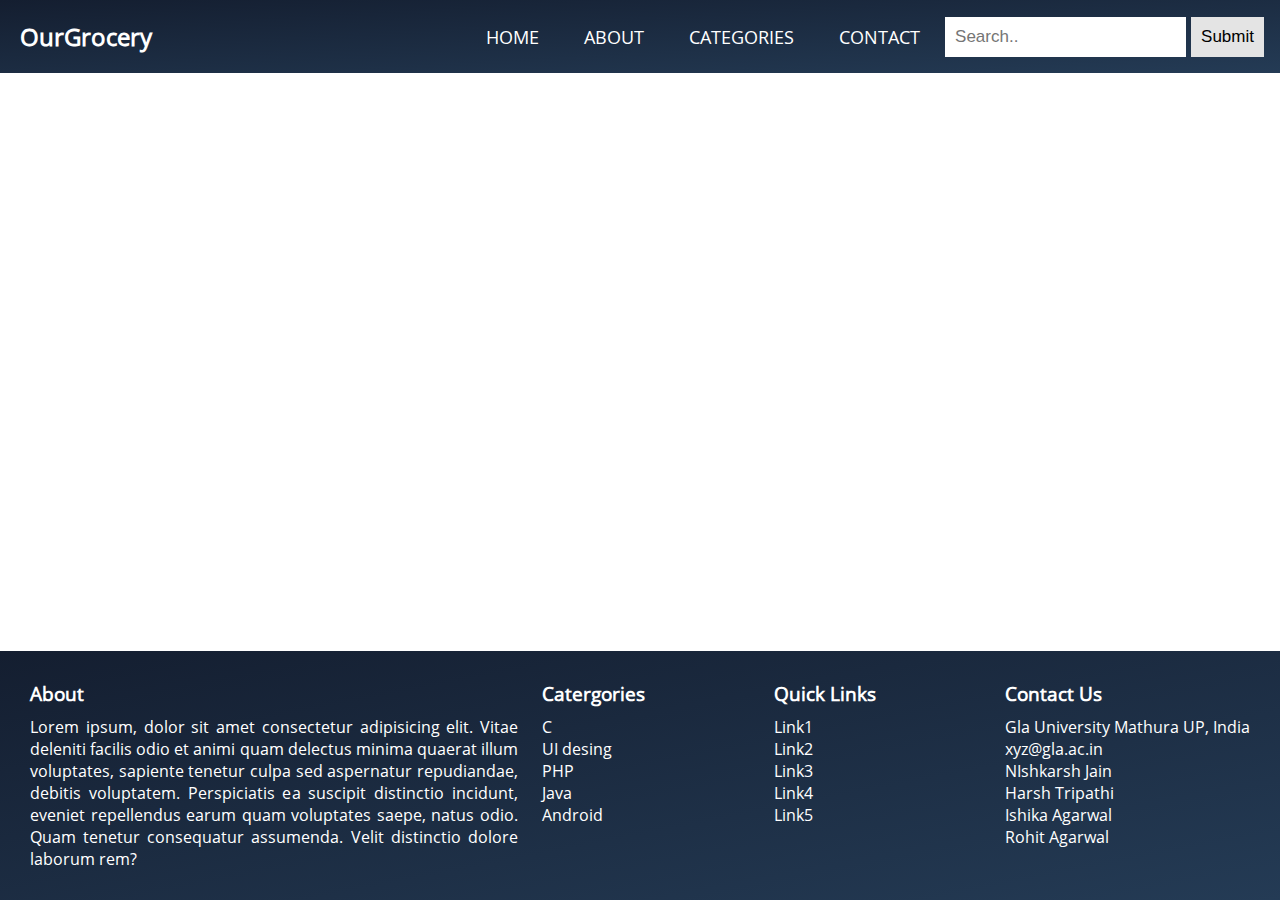
==== index.html @ 0e4f6c46 "added responsiveness to the footer" ====
<!DOCTYPE html>
<html lang="en">

<head>
    <meta charset="UTF-8" />
    <meta http-equiv="X-UA-Compatible" content="IE=edge" />
    <meta name="viewport" content="width=device-width, initial-scale=1.0" />
    <title>OurGrocery</title>
    <link rel="stylesheet" href="./css/navbar.css" />
    <link rel="stylesheet" href="./css/mainFooter.css">
    <link rel="stylesheet" href="https://stackpath.bootstrapcdn.com/font-awesome/4.7.0/css/font-awesome.min.css" />
</head>

<body>
    <header>
        <!-- Navbar starts----->
        <nav>
            <input type="checkbox" id="check" />
            <label for="check" class="show-btn">
          <i class="fa fa-bars"></i>
        </label>
            <div class="brand">
                <h2>OurGrocery</h2>
            </div>
            <ul class="menu">
                <li><a href="#">HOME</a></li>
                <li><a href="#">ABOUT</a></li>
                <li><a href="#">CATEGORIES</a></li>
                <li><a href="#">CONTACT</a></li>
                <div class="search-container">
                    <form action="#">
                        <input type="text" placeholder="Search.." name="search">
                        <button type="submit" class="btn">Submit</button>
                    </form>
                </div>
                <label for="check" class="hide-btn">
            <i class="fa fa-times"></i>
        </label>
            </ul>
        </nav>
        <!-- Navbar ends -->
    </header>

    <!-- footer starts---- -->
    <footer>
        <div class="footer-container">
            <div class="about">
                <h3>About</h3>
                <p> Lorem ipsum, dolor sit amet consectetur adipisicing elit. Vitae deleniti facilis odio et animi quam delectus minima quaerat illum voluptates, sapiente tenetur culpa sed aspernatur repudiandae, debitis voluptatem. Perspiciatis ea suscipit
                    distinctio incidunt, eveniet repellendus earum quam voluptates saepe, natus odio. Quam tenetur consequatur assumenda. Velit distinctio dolore laborum rem?
                </p>
            </div>
            <div class="links-container">
                <div class="catergories">
                  <h3>Catergories</h3>

                  <a href="#">C</a><br>
                  <a href="#">UI desing</a><br>
                  <a href="#">PHP</a><br>
                  <a href="#">Java</a><br>
                  <a href="#">Android</a><br>

                </div>
              <div class="quicklinks">
                  <h3>Quick Links</h3>
                  <a href="#">Link1</a><br>
                  <a href="#">Link2</a><br>
                  <a href="#">Link3</a><br>
                  <a href="#">Link4</a><br>
                  <a href="#">Link5</a><br>

                </div>
              <div class="contactus">
                  <h3>Contact Us</h3>
                  <p>Gla University Mathura UP, India</p>
                  <p>xyz@gla.ac.in</p>
                  <p>NIshkarsh Jain</p>
                  <p>Harsh Tripathi</p>
                  <p>Ishika Agarwal</p>
                  <p>Rohit Agarwal</p>
                </div>
            </div>
        </div>
    </footer>
    <!-- footer ends---- -->
</body>

</html>
---- css/navbar.css ----
* {
    padding: 0;
    margin: 0;
    box-sizing: border-box;
}

@font-face {
    font-family: OpenSans;
    src: url(../fonts/OpenSans-Regular.ttf);
}

body {
    font-family: OpenSans;
    min-height: 100vh;
    display: flex;
    flex-direction: column;
}

nav {
    display: flex;
    justify-content: space-between;
    background: linear-gradient(to bottom right, #141e30, #243b55);
    align-items: center;
}

.brand {
    padding: 20px;
    color: white;
}

.menu {
    display: inline-flex;
    align-items: center;
}

nav ul li {
    display: inline-flex;
    list-style: none;
    justify-content: space-around;
    margin-right: 5px;
}

nav ul li a {
    font-size: 1.1rem;
    color: white;
    text-decoration: none;
    padding: 20px;
    transition: 0.3s;
}

nav ul li a:hover {
    background-color: white;
    color: black;
}

.search-container input[type=text] {
    padding: 10px;
    font-size: 17px;
    border: none;
}

.search-container button {
    float: right;
    background-color: rgb(228, 228, 228);
    padding: 10px;
    margin-left: 5px;
    margin-right: 16px;
    font-size: 17px;
    transition: 0.3s;
    border: none;
    cursor: pointer;
}

.search-container .btn:hover {
    background-color: rgb(190, 190, 190);
}

.show-btn,
.hide-btn,
#check {
    font-size: 30px;
    color: white;
    display: none;
    position: absolute;
    right: 10px;
    padding-right: 20px;
}

@media screen and (max-width: 983px) {
    .menu {
        position: fixed;
        top: 0;
        right: -100%;
        display: block;
        width: 55%;
        height: 100vh;
        background: linear-gradient(to bottom right, #141e30, #243b55);
        text-align: center;
        padding: 120px 0px;
        transition: 0.5s;
    }
    .show-btn {
        display: block;
    }
    .menu li {
        display: block;
    }
    .menu li a {
        display: block;
        margin-left: 0;
        transition: 0.5s;
    }
    .menu li a:hover {
        color: white;
        background-color: #243b55;
    }
    #check:checked~.menu {
        right: 0;
    }
    .hide-btn {
        display: block;
        position: absolute;
        right: 10px;
        top: 15px;
    }
    .search-container {
        display: block;
        float: none;
    }
    .search-container .btn,
    .search-container input[type=text] {
        float: none;
        margin: 5px 0px;
        width: 90%;
        padding: 10px;
    }
    .search-container input[type=text] {
        text-align: left;
    }
    .search-container .btn {
        align-items: center;
    }
}
---- css/mainFooter.css ----
.footer-container {
    background: linear-gradient(to bottom right, #141e30, #243b55);
    display: flex;
    flex-direction: row;
    justify-content: space-between;
    padding: 30px;
    width: 100%;
    margin: auto 0;
}

footer {
    margin-top: auto;
}
.footer-container p{
    color: white;
}

.footer-container h3 {
    color: white;
    margin-bottom: 10px;
}

.links-container{
    width: 58%;
    display: flex;
    justify-content: space-between;
    flex-direction: row;
}

.about {
    text-align: justify;
    width: 40%;
    /* float: left; */
}

.footer-container a {
    text-decoration: none;
    color: white;
}

.footer-container a :hover {
    color: yellow;
}
@media screen and (max-width:710px) {
    .footer-container{
        display: block;
    }
    .about{
        width: 100%;
    }
    .links-container{
        margin-top: 30px;
        width: 100%;
    }
}
@media screen and (max-width:510px) {
    .footer-container{
        display: block;
    }
    .about{
        width: 100%;
    }
    .links-container{
        display: block;
        margin-top: 30px;
        width: 100%;
    }
    .quicklinks, .catergories, .contactus{
        margin-bottom: 20px;
    }
}
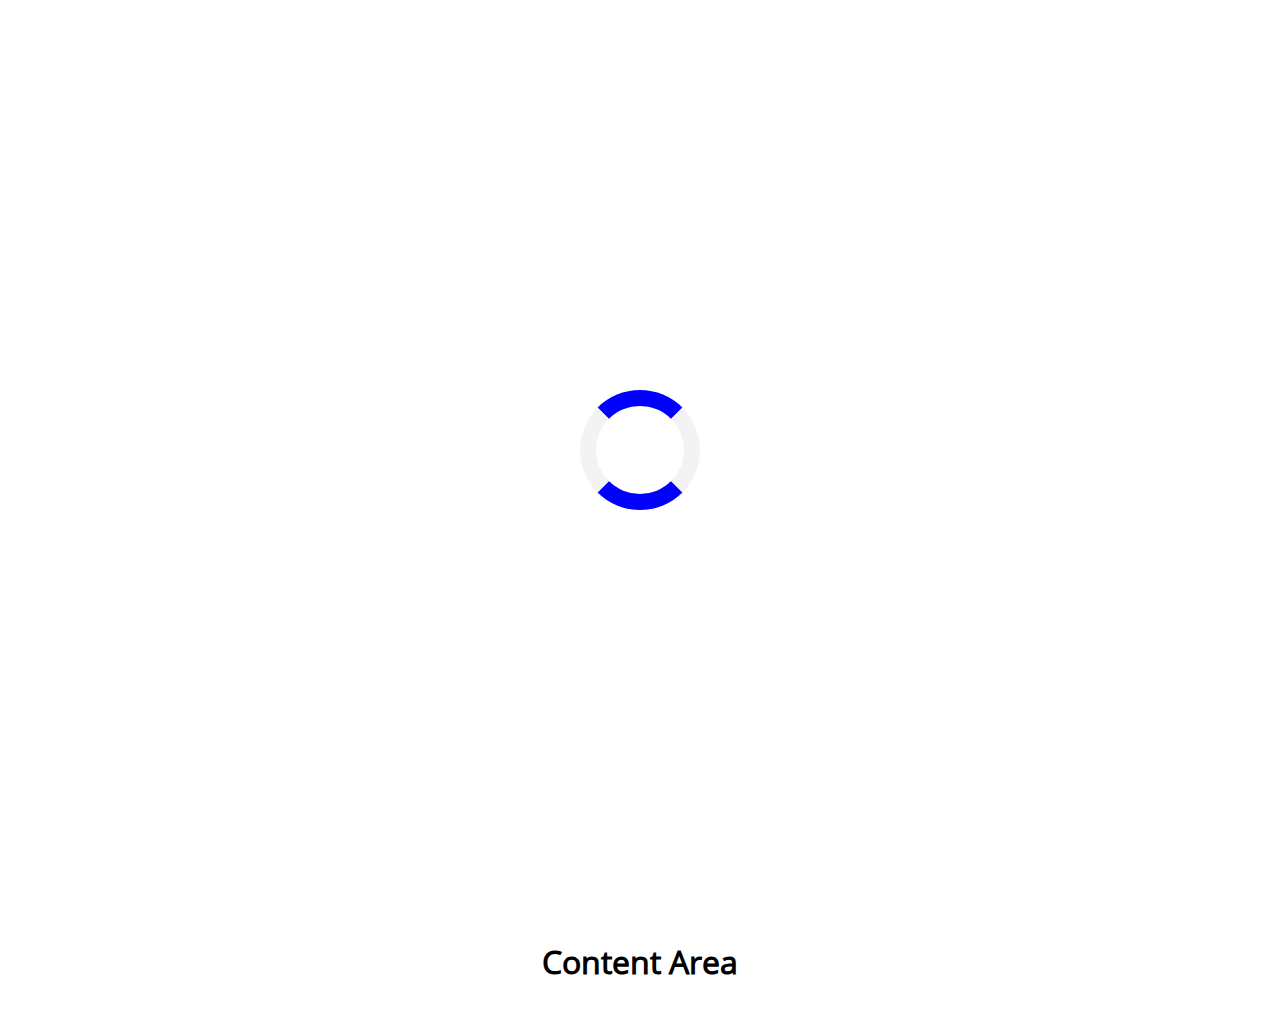
==== commit d6d6e8bd: "added loader and updated style of footer" ====
--- a/index.html
+++ b/index.html
@@ -8,17 +8,21 @@
     <title>OurGrocery</title>
     <link rel="stylesheet" href="./css/navbar.css" />
     <link rel="stylesheet" href="./css/mainFooter.css">
+    <link rel="stylesheet" href="./css/myLoader.css">
     <link rel="stylesheet" href="https://stackpath.bootstrapcdn.com/font-awesome/4.7.0/css/font-awesome.min.css" />
 </head>
 
-<body>
-    <header>
+<body onload="myFunction()">
+    <div class="main-loader">
+        <div id="loader"></div>
+    </div>
+    <header id="home" class="animate-bottom">
         <!-- Navbar starts----->
         <nav>
             <input type="checkbox" id="check" />
             <label for="check" class="show-btn">
-          <i class="fa fa-bars"></i>
-        </label>
+                <i class="fa fa-bars"></i>
+            </label>
             <div class="brand">
                 <h2>OurGrocery</h2>
             </div>
@@ -34,16 +38,20 @@
                     </form>
                 </div>
                 <label for="check" class="hide-btn">
-            <i class="fa fa-times"></i>
-        </label>
+                    <i class="fa fa-times"></i>
+                </label>
             </ul>
         </nav>
         <!-- Navbar ends -->
     </header>
-
+    <main>
+        <h1 style="text-align: center; padding: 40px;">
+            Content Area
+        </h1>
+    </main>
     <!-- footer starts---- -->
     <footer>
-        <div class="footer-container">
+        <div class="footer-container animate-bottom" id="home1">
             <div class="about">
                 <h3>About</h3>
                 <p> Lorem ipsum, dolor sit amet consectetur adipisicing elit. Vitae deleniti facilis odio et animi quam delectus minima quaerat illum voluptates, sapiente tenetur culpa sed aspernatur repudiandae, debitis voluptatem. Perspiciatis ea suscipit
@@ -52,37 +60,38 @@
             </div>
             <div class="links-container">
                 <div class="catergories">
-                  <h3>Catergories</h3>
+                    <h3>Catergories</h3>
 
-                  <a href="#">C</a><br>
-                  <a href="#">UI desing</a><br>
-                  <a href="#">PHP</a><br>
-                  <a href="#">Java</a><br>
-                  <a href="#">Android</a><br>
+                    <a href="#">C</a><br>
+                    <a href="#">UI desing</a><br>
+                    <a href="#">PHP</a><br>
+                    <a href="#">Java</a><br>
+                    <a href="#">Android</a><br>
 
                 </div>
-              <div class="quicklinks">
-                  <h3>Quick Links</h3>
-                  <a href="#">Link1</a><br>
-                  <a href="#">Link2</a><br>
-                  <a href="#">Link3</a><br>
-                  <a href="#">Link4</a><br>
-                  <a href="#">Link5</a><br>
+                <div class="quicklinks">
+                    <h3>Quick Links</h3>
+                    <a href="#">Link1</a><br>
+                    <a href="#">Link2</a><br>
+                    <a href="#">Link3</a><br>
+                    <a href="#">Link4</a><br>
+                    <a href="#">Link5</a><br>
 
                 </div>
-              <div class="contactus">
-                  <h3>Contact Us</h3>
-                  <p>Gla University Mathura UP, India</p>
-                  <p>xyz@gla.ac.in</p>
-                  <p>NIshkarsh Jain</p>
-                  <p>Harsh Tripathi</p>
-                  <p>Ishika Agarwal</p>
-                  <p>Rohit Agarwal</p>
+                <div class="contactus">
+                    <h3>Contact Us</h3>
+                    <p>Gla University Mathura UP, India</p>
+                    <p>xyz@gla.ac.in</p>
+                    <p>NIshkarsh Jain</p>
+                    <p>Harsh Tripathi</p>
+                    <p>Ishika Agarwal</p>
+                    <p>Rohit Agarwal</p>
                 </div>
             </div>
         </div>
     </footer>
     <!-- footer ends---- -->
+    <script src="./js/loader.js"></script>
 </body>
 
 </html>--- a/css/mainFooter.css
+++ b/css/mainFooter.css
@@ -11,7 +11,8 @@
 footer {
     margin-top: auto;
 }
-.footer-container p{
+
+.footer-container p {
     color: white;
 }
 
@@ -20,7 +21,7 @@
     margin-bottom: 10px;
 }
 
-.links-container{
+.links-container {
     width: 58%;
     display: flex;
     justify-content: space-between;
@@ -30,42 +31,54 @@
 .about {
     text-align: justify;
     width: 40%;
-    /* float: left; */
 }
 
 .footer-container a {
     text-decoration: none;
     color: white;
+    transition: 0.3s;
 }
 
-.footer-container a :hover {
-    color: yellow;
+.footer-container a:hover {
+    color: #3b80ff;
+    border-bottom: 1px solid #3371e4;
 }
+
+.copyright {
+    text-align: center;
+    color: white;
+    padding: 20px;
+    background-color: #141e30;
+}
+
 @media screen and (max-width:710px) {
-    .footer-container{
+    .footer-container {
         display: block;
     }
-    .about{
+    .about {
         width: 100%;
     }
-    .links-container{
+    .links-container {
         margin-top: 30px;
         width: 100%;
     }
 }
+
 @media screen and (max-width:510px) {
-    .footer-container{
+    .footer-container {
         display: block;
     }
-    .about{
+    .about {
         width: 100%;
     }
-    .links-container{
+    .links-container {
         display: block;
         margin-top: 30px;
         width: 100%;
     }
-    .quicklinks, .catergories, .contactus{
+    .quicklinks,
+    .catergories,
+    .contactus {
         margin-bottom: 20px;
     }
 }--- a/css/myLoader.css
+++ b/css/myLoader.css
@@ -0,0 +1,72 @@
+#loader {
+    border: 16px solid #f3f3f3;
+    border-radius: 50%;
+    border-top: 16px solid blue;
+    border-bottom: 16px solid blue;
+    width: 120px;
+    height: 120px;
+    -webkit-animation: spin 2s linear infinite;
+    animation: spin 2s linear infinite;
+}
+
+.main-loader {
+    display: flex;
+    justify-content: center;
+    align-items: center;
+    height: 100vh;
+    width: 100%;
+}
+
+header,
+footer {
+    display: none;
+}
+
+.animate-bottom {
+    position: relative;
+    -webkit-animation-name: animatebottom;
+    -webkit-animation-duration: 1s;
+    animation-name: animatebottom;
+    animation-duration: 1s;
+}
+
+@-webkit-keyframes animatebottom {
+    from {
+        left: -10px;
+        opacity: 0
+    }
+    to {
+        left: 0;
+        opacity: 1
+    }
+}
+
+@keyframes animatebottom {
+    from {
+        left: -10px;
+        opacity: 0.2
+    }
+    to {
+        left: 0;
+        opacity: 1
+    }
+}
+
+@-webkit-keyframes spin {
+    0% {
+        -webkit-transform: rotate(0deg);
+    }
+    100% {
+        -webkit-transform: rotate(360deg);
+        right: 100%;
+    }
+}
+
+@keyframes spin {
+    0% {
+        transform: rotate(0deg);
+    }
+    100% {
+        transform: rotate(360deg);
+    }
+}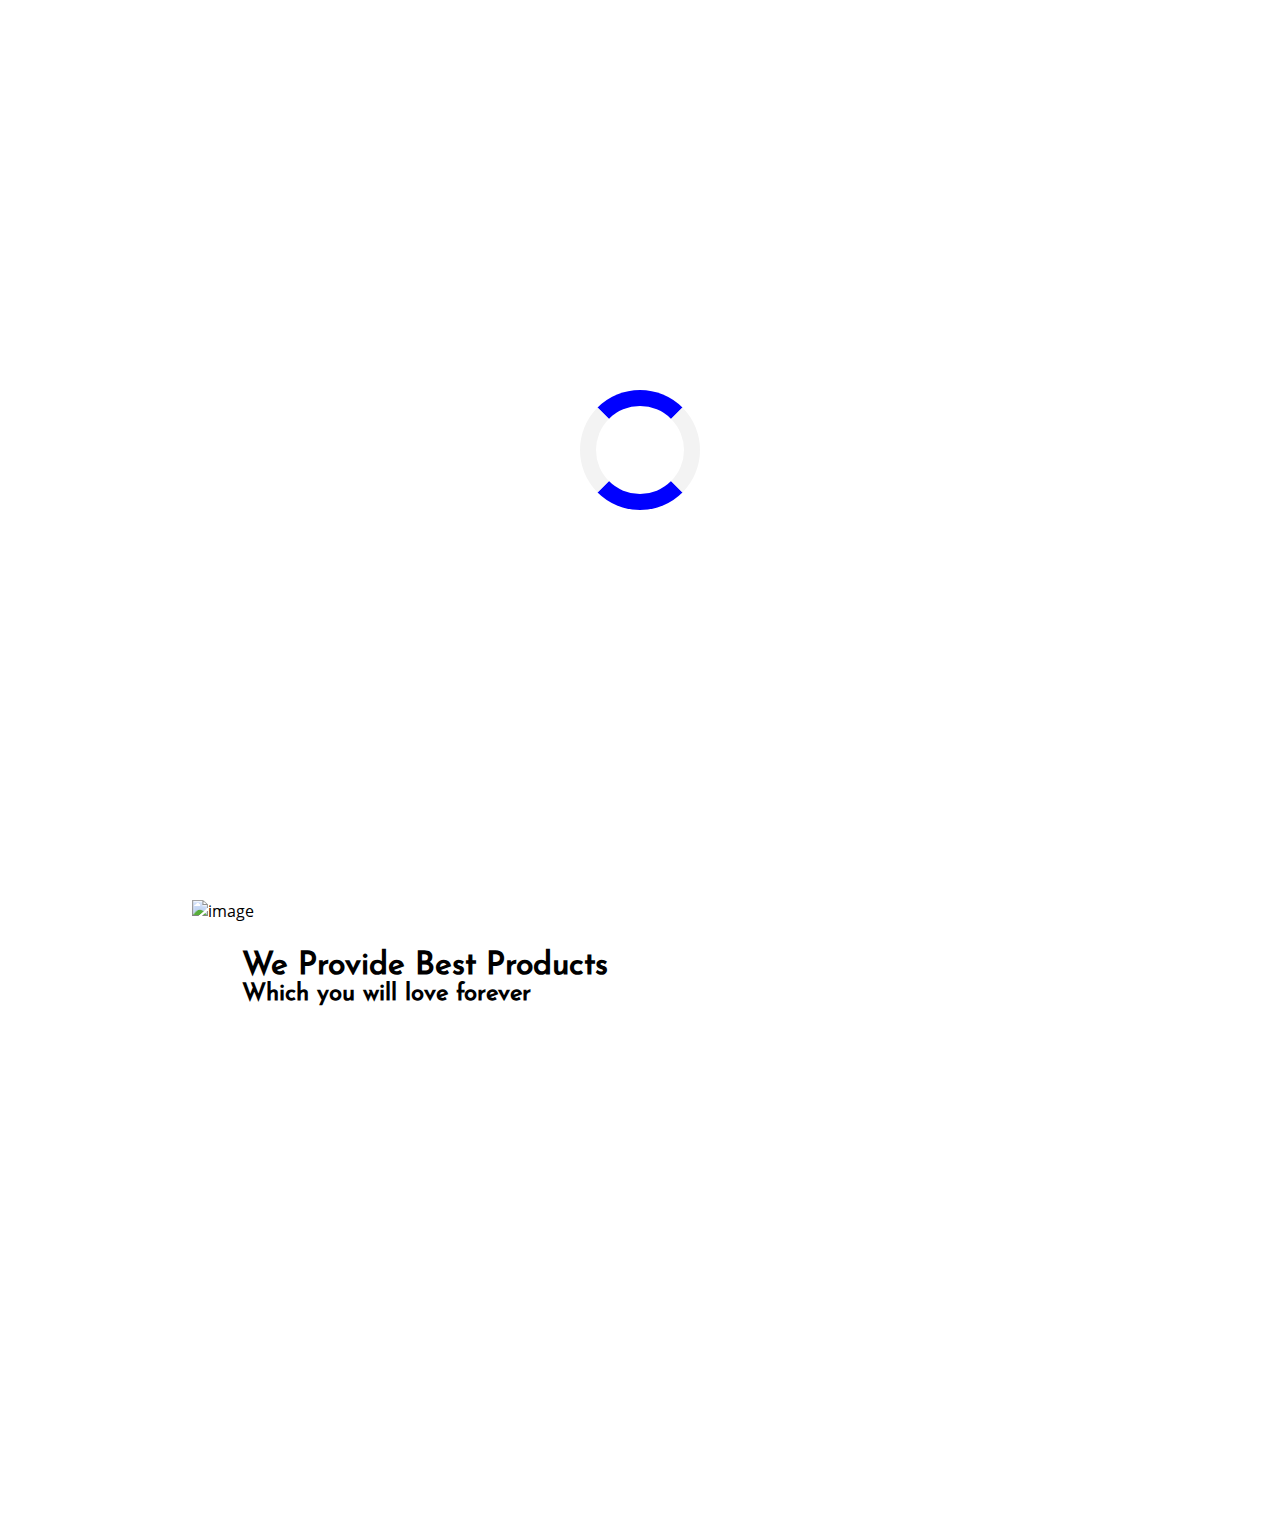
==== commit 7fc5f51d: "added banner image and responsiveness" ====
--- a/index.html
+++ b/index.html
@@ -9,6 +9,7 @@
     <link rel="stylesheet" href="./css/navbar.css" />
     <link rel="stylesheet" href="./css/mainFooter.css">
     <link rel="stylesheet" href="./css/myLoader.css">
+    <link rel="stylesheet" href="/css/main.css">
     <link rel="stylesheet" href="https://stackpath.bootstrapcdn.com/font-awesome/4.7.0/css/font-awesome.min.css" />
 </head>
 
@@ -45,9 +46,15 @@
         <!-- Navbar ends -->
     </header>
     <main>
-        <h1 style="text-align: center; padding: 40px;">
-            Content Area
-        </h1>
+        <div class="image-container animate-bottom">
+            <!-- https://images.unsplash.com/photo-1604742763104-86a0cf0aa1c2?ixlib=rb-1.2.1&ixid=MnwxMjA3fDB8MHxwaG90by1wYWdlfHx8fGVufDB8fHx8&auto=format&fit=crop&w=1170&q=80 -->
+            <div class="top-left">
+                <h1>We Provide Best Products</h1>
+                <h2 class="hide"> Which you will love forever</h2>
+            </div>
+            <img src="./images/1.jpeg" alt="image">
+
+        </div>
     </main>
     <!-- footer starts---- -->
     <footer>
@@ -62,33 +69,32 @@
                 <div class="catergories">
                     <h3>Catergories</h3>
 
-                    <a href="#">C</a><br>
-                    <a href="#">UI desing</a><br>
-                    <a href="#">PHP</a><br>
-                    <a href="#">Java</a><br>
-                    <a href="#">Android</a><br>
+                    <a href="#">Ready to Cook</a>
+                    <a href="#">Home Utility</a>
+                    <a href="#">Soft Drinks</a>
+                    <a href="#">Snacks</a>
+                    <a href="#">Body Care</a>
 
                 </div>
                 <div class="quicklinks">
                     <h3>Quick Links</h3>
-                    <a href="#">Link1</a><br>
-                    <a href="#">Link2</a><br>
-                    <a href="#">Link3</a><br>
-                    <a href="#">Link4</a><br>
-                    <a href="#">Link5</a><br>
+                    <a href="#">Admin Login</a>
+                    <a href="#">Top Offers</a>
+                    <a href="#">Home</a>
+                    <a href="#">Contact Us</a>
+                    <a href="#">About Us</a>
 
                 </div>
                 <div class="contactus">
                     <h3>Contact Us</h3>
-                    <p>Gla University Mathura UP, India</p>
-                    <p>xyz@gla.ac.in</p>
-                    <p>NIshkarsh Jain</p>
-                    <p>Harsh Tripathi</p>
-                    <p>Ishika Agarwal</p>
-                    <p>Rohit Agarwal</p>
+                    <p>17km Stone, NH-2</p>
+                    <p>Mathura, Chaumuhan</p>
+                    <p>Uttar Pradesh 281406</p>
+
                 </div>
             </div>
         </div>
+        <div class="copyright">&copy; Copyright: OurGrocery</div>
     </footer>
     <!-- footer ends---- -->
     <script src="./js/loader.js"></script>
--- a/css/main.css
+++ b/css/main.css
@@ -0,0 +1,75 @@
+@font-face {
+    font-family: JosefinSans;
+    src: url(../fonts/JosefinSans-Regular.ttf);
+}
+
+.image-container {
+    display: flex;
+    justify-content: center;
+}
+
+.image-container img {
+    width: 70%;
+    height: 70vh;
+}
+
+.top-left {
+    position: absolute;
+    width: 70%;
+    height: 70vh;
+    padding: 50px;
+    font-family: JosefinSans;
+    /* left: 50%;
+    transform: translate(-50%, -50%); */
+    /* top: 50%; */
+    /* display: flex;
+    text-align: center;
+    justify-content: center;
+    align-items: center; */
+    /* background-color: rgba(0, 0, 0, 0.287); */
+}
+
+@media screen and (max-width:1000px) {
+    .top-left {
+        width: 100%;
+        height: 50vh;
+        font-size: 14px;
+    }
+    .image-container img {
+        width: 100%;
+        height: 50vh;
+    }
+}
+
+@media screen and (max-width:800px) {
+    .top-left {
+        /* display: none; */
+        font-size: 12px;
+        width: 100%;
+        height: 40vh;
+    }
+    .image-container img {
+        width: 100%;
+        height: 40vh;
+    }
+}
+
+@media screen and (max-width:500px) {
+    .top-left {
+        position: relative;
+        font-size: 10px;
+        padding: 8px;
+        text-align: center;
+        height: fit-content;
+    }
+    .image-container img {
+        width: 100%;
+        height: 30vh;
+    }
+    .image-container {
+        display: block;
+    }
+    .hide {
+        display: none;
+    }
+}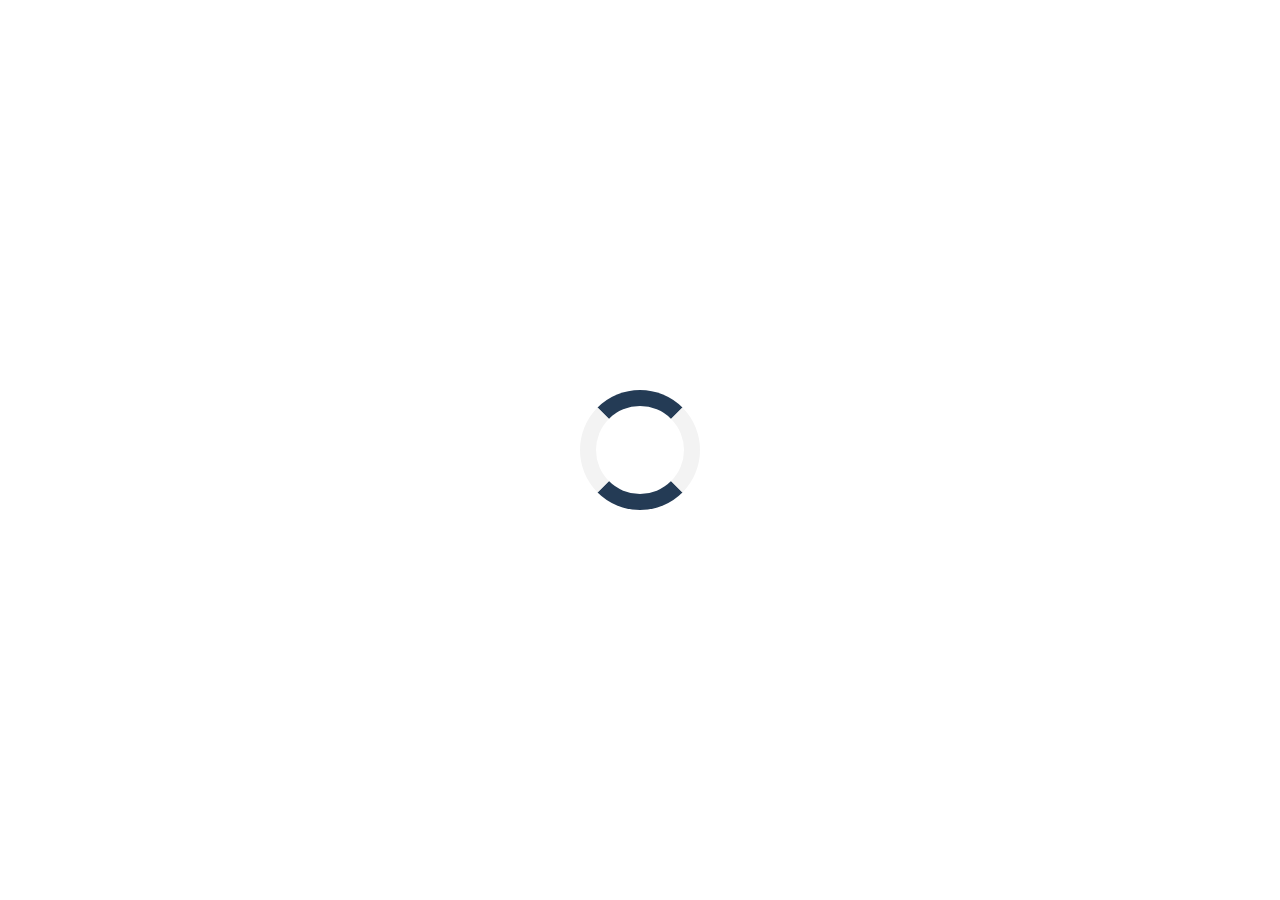
==== commit 77460e85: "added data and added card layout" ====
--- a/index.html
+++ b/index.html
@@ -9,7 +9,7 @@
     <link rel="stylesheet" href="./css/navbar.css" />
     <link rel="stylesheet" href="./css/mainFooter.css">
     <link rel="stylesheet" href="./css/myLoader.css">
-    <link rel="stylesheet" href="/css/main.css">
+    <link rel="stylesheet" href="./css/main.css">
     <link rel="stylesheet" href="https://stackpath.bootstrapcdn.com/font-awesome/4.7.0/css/font-awesome.min.css" />
 </head>
 
@@ -28,14 +28,14 @@
                 <h2>OurGrocery</h2>
             </div>
             <ul class="menu">
-                <li><a href="#">HOME</a></li>
+                <li><a href="index.html">HOME</a></li>
                 <li><a href="#">ABOUT</a></li>
                 <li><a href="#">CATEGORIES</a></li>
                 <li><a href="#">CONTACT</a></li>
                 <div class="search-container">
                     <form action="#">
-                        <input type="text" placeholder="Search.." name="search">
-                        <button type="submit" class="btn">Submit</button>
+                        <input type="text" placeholder="Search.." name="s">
+                        <button type="submit" class="btn">Search</button>
                     </form>
                 </div>
                 <label for="check" class="hide-btn">
@@ -46,6 +46,7 @@
         <!-- Navbar ends -->
     </header>
     <main>
+        <!-- Banner starts------->
         <div class="image-container animate-bottom">
             <!-- https://images.unsplash.com/photo-1604742763104-86a0cf0aa1c2?ixlib=rb-1.2.1&ixid=MnwxMjA3fDB8MHxwaG90by1wYWdlfHx8fGVufDB8fHx8&auto=format&fit=crop&w=1170&q=80 -->
             <div class="top-left">
@@ -53,16 +54,28 @@
                 <h2 class="hide"> Which you will love forever</h2>
             </div>
             <img src="./images/1.jpeg" alt="image">
+        </div>
+        <!-- Banner ends------->
+        <h1 style="text-align: center;">Products</h1>
+        <section class="card-container">
+            <!--             
+            <div class="card">
+                <img src="https://foodro.in/media/category//category-16160702352006.jpeg">
+                <h3>Daily Products</h3>
+                <h4>Price - Rs 130/-</h4>
+                <button>Buy</button>
+            </div> -->
 
-        </div>
+        </section>
     </main>
     <!-- footer starts---- -->
     <footer>
         <div class="footer-container animate-bottom" id="home1">
             <div class="about">
                 <h3>About</h3>
-                <p> Lorem ipsum, dolor sit amet consectetur adipisicing elit. Vitae deleniti facilis odio et animi quam delectus minima quaerat illum voluptates, sapiente tenetur culpa sed aspernatur repudiandae, debitis voluptatem. Perspiciatis ea suscipit
-                    distinctio incidunt, eveniet repellendus earum quam voluptates saepe, natus odio. Quam tenetur consequatur assumenda. Velit distinctio dolore laborum rem?
+                <p>
+                    Grocery shopping is easy. Check out our website for all your grocery needs ranging from 50 to 10000 all at one platform.No need to shop door to door anymore. Shop while relaxing in the comforts of your home. Now you can purchase whatever you want at reasonable
+                    prices with a wide variety of products.
                 </p>
             </div>
             <div class="links-container">
@@ -97,6 +110,8 @@
         <div class="copyright">&copy; Copyright: OurGrocery</div>
     </footer>
     <!-- footer ends---- -->
+    <script src="./js/data.js"></script>
+    <script src="./js/app.js"></script>
     <script src="./js/loader.js"></script>
 </body>
 
--- a/css/navbar.css
+++ b/css/navbar.css
@@ -13,6 +13,7 @@
     font-family: OpenSans;
     min-height: 100vh;
     display: flex;
+    /* background: linear-gradient(to bottom right, #141e30, #243b55); */
     flex-direction: column;
 }
 
@@ -46,6 +47,7 @@
     text-decoration: none;
     padding: 20px;
     transition: 0.3s;
+    clip-path: polygon(10% 10%, 100% 0, 100% 100%, 0 100%, 0 100%);
 }
 
 nav ul li a:hover {
@@ -98,6 +100,7 @@
         text-align: center;
         padding: 120px 0px;
         transition: 0.5s;
+        z-index: 1;
     }
     .show-btn {
         display: block;
--- a/css/myLoader.css
+++ b/css/myLoader.css
@@ -1,8 +1,8 @@
 #loader {
     border: 16px solid #f3f3f3;
     border-radius: 50%;
-    border-top: 16px solid blue;
-    border-bottom: 16px solid blue;
+    border-top: 16px solid #243b55;
+    border-bottom: 16px solid #243b55;
     width: 120px;
     height: 120px;
     -webkit-animation: spin 2s linear infinite;
@@ -18,7 +18,8 @@
 }
 
 header,
-footer {
+footer,
+main {
     display: none;
 }
 
@@ -32,19 +33,19 @@
 
 @-webkit-keyframes animatebottom {
     from {
-        left: -10px;
+        left: -2px;
         opacity: 0
     }
     to {
         left: 0;
-        opacity: 1
+        opacity: 0
     }
 }
 
 @keyframes animatebottom {
     from {
-        left: -10px;
-        opacity: 0.2
+        left: -20px;
+        opacity: 0
     }
     to {
         left: 0;
--- a/css/main.css
+++ b/css/main.css
@@ -27,6 +27,39 @@
     justify-content: center;
     align-items: center; */
     /* background-color: rgba(0, 0, 0, 0.287); */
+}
+
+.card-container .card img {
+    width: 230px;
+    height: 200px;
+}
+
+.card-container {
+    display: inline-flex;
+    flex-wrap: wrap;
+    justify-content: center;
+    width: 100%;
+}
+
+.card {
+    box-shadow: 0 0 15px grey;
+    padding: 10px;
+    white-space: nowrap;
+    overflow: hidden;
+    text-overflow: clip;
+    margin: 10px;
+    width: 250px;
+    height: auto;
+}
+
+.card button {
+    margin-top: 10px;
+    /* font-weight: bold; */
+    font-size: 16px;
+    color: white;
+    background-color: #141e30;
+    padding: 10px;
+    width: 90px;
 }
 
 @media screen and (max-width:1000px) {
